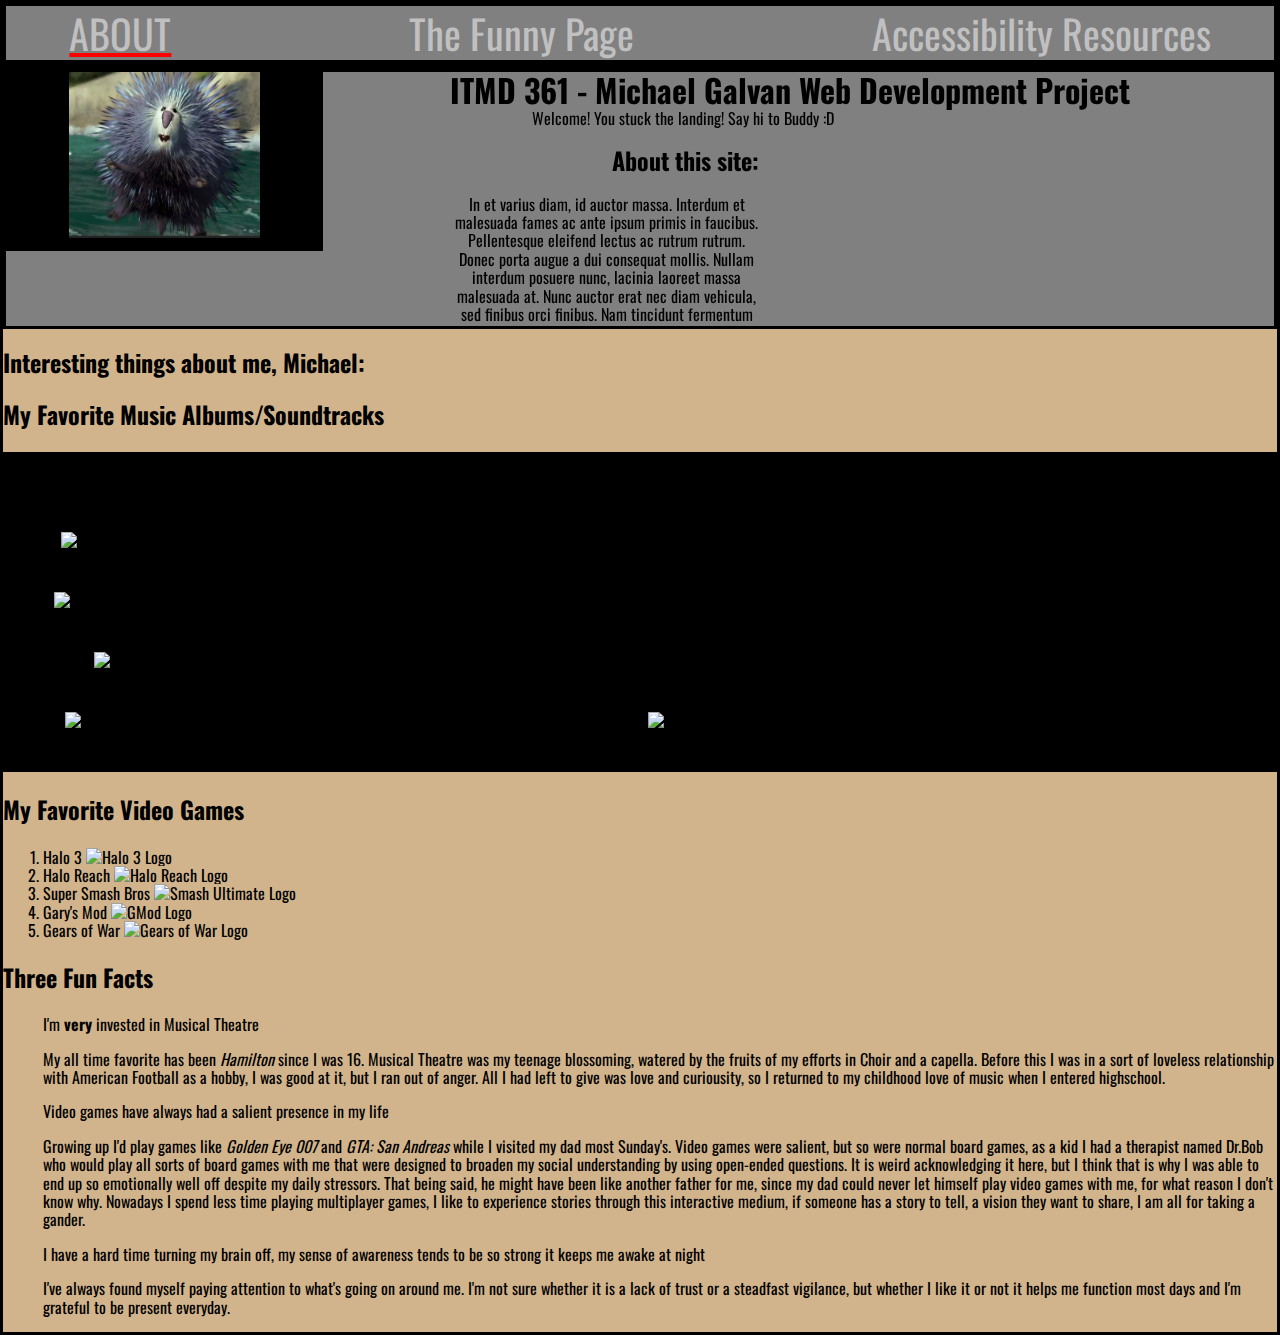
==== index.html @ 42da49d6 "added about filler text" ====
<!DOCTYPE html>
<html lang="en">
<head>
  <meta charset="utf-8">
  <title> ITMD 361 - Michael Galvan Project 1 </title>
  <link rel="stylesheet" type="text/css" href="css/normalize.css">
  <link rel="stylesheet" href="https://fonts.googleapis.com/css2?family=Oswald:wght@200;300;400;500;600;700&display=swap">
  <link rel="stylesheet" href="css/style.css">
  <link rel="icon" type="image/x-icon" href="media/favicon.ico">
</head>
<body id="pagecontainer">
  <header id="headercontainer">
    <nav id="navbarcontainer">
      <ul id="navbar">
        <li id="nav1"><a id="onpage" href="#">ABOUT</a></li>
        <li id="nav2"><a href="medialibrary.html"> The Funny Page</a></li>
        <li id="nav3"><a href="counselingresources.html"> Accessibility Resources </a></li>
      </ul>
    </nav>
    <section id="lowerheader">
      <img id="banner" src="media/porcupine.png" alt="A cute animated porcupine named Buddy from the animation Open Season" title="Buddy the Porcupine">
      <section id="righthalf">
        <h1 id="title">ITMD 361 - Michael Galvan Web Development Project</h1>
        <p id="subtitle">Welcome! You stuck the landing! Say hi to Buddy :D</p>
        <section id="about">
          <h2> About this site:</h2>
          <p>In et varius diam, id auctor massa. Interdum et malesuada fames ac ante ipsum primis in faucibus. Pellentesque eleifend lectus ac rutrum rutrum. Donec porta augue a dui consequat mollis. Nullam interdum posuere nunc, lacinia laoreet massa malesuada at. Nunc auctor erat nec diam vehicula, sed finibus orci finibus. Nam tincidunt fermentum velit sit amet euismod. Vestibulum ante ipsum primis in faucibus orci luctus et ultrices posuere cubilia curae; Vestibulum sem ex, porta vel imperdiet non, ultrices sit amet mi. Vestibulum tincidunt volutpat mi et congue. Mauris et tristique lectus. Phasellus eu rhoncus nibh, ut laoreet augue. Praesent fermentum, sem ut finibus feugiat, dui metus tempus magna, sed malesuada diam urna vel justo. Morbi ut ante sit amet felis ultrices cursus. In leo risus, convallis non mi in, tempus congue mi. Donec nibh felis, volutpat ac lacinia quis, aliquet a orci. </p>
        </section>
      </section>
    </section>
  </header>
  <div id="articlescontainer">
    <article id="article1container">
      <h2 class="article1headers">Interesting things about me, Michael:</h2>
      <h3 class="article1headers">My Favorite Music Albums/Soundtracks</h3>
      <ol id="albumcontainer">
        <li id="song1" title="Yes, the musical">Hamilton
          <img id="album1" src="https://upload.wikimedia.org/wikipedia/en/8/83/Hamilton-poster.jpg" alt="Album art for Hamilton, a silouhette of a man standing atop the silouhette of a star with his arm pointed to the air, the star reads in white text 'HAMILTON' ">
        </li>
        <li id="song2" title="Watsky is a lyrical GENIUS">xInfinity
          <img id="album2" src="https://upload.wikimedia.org/wikipedia/en/d/d1/Watsky_x_Infinity_cover.jpg" alt="AlbumP Art of the person Watsky on a background, the background looks like the Japanese Flag">
        </li>
        <li id="song3" title="This is where a lot of my values started to take form">American Idiot
          <img id="album3" src="https://upload.wikimedia.org/wikipedia/en/e/ed/Green_Day_-_American_Idiot_album_cover.png" alt="Album Art for American Idiot, white hand on black background holding a red grenade that looks like a heart, the words on the blank space read GREEN DAY AMERICAN IDIOT">
        </li>
        <li id="song4" title="The music is just too good man">Undertale
          <img id="album4" src="https://upload.wikimedia.org/wikipedia/commons/thumb/b/b1/Undertale_Soundtrack_2015.jpg/220px-Undertale_Soundtrack_2015.jpg" alt="Black background under white text which reads UNDERTALE SOUNDTRACK">
        </li>
        <li id="song5" title="These Icelanders are incredible">My Head is an Animal
          <img id="album5" src="https://upload.wikimedia.org/wikipedia/en/thumb/0/07/My_Head_Is_An_Animal.jpg/220px-My_Head_Is_An_Animal.jpg" alt="Man on a beach with what vaguely looks like a boat coming to shore">
        </li>
      </ol>
      <h3 class="article2headers">My Favorite Video Games</h3>
      <ol id="gameartcontainer">
        <li title="Playing custom games with people from around the world">Halo 3
          <img id="gameart1" src="image.jpg" alt="Halo 3 Logo">
        </li>
        <li title="Nostalgia is really what puts this below">Halo Reach
          <img id="gameart2" src="image.jpg" alt="Halo Reach Logo">
        </li>
        <li title="I've liked it since Smash Brawl">Super Smash Bros
          <img id="gameart3" src="image.jpg" alt="Smash Ultimate Logo">
        </li>
        <li title="TTT cultivates some great community">Gary's Mod
          <img id="gameart4" src="image.jpg" alt="GMod Logo">
        </li>
        <li title="Gears 2 was peak entertainment">Gears of War
          <img id="gameart5" src="image.jpg" alt="Gears of War Logo">
        </li>
      </ol>
      <h3 class="article2headers">Three Fun Facts</h3>
      <ul id="favoritescontainer">
        <li>I'm <strong>very</strong> invested in Musical Theatre
          <p>My all time favorite has been <em>Hamilton</em> since I was 16. Musical Theatre was my teenage blossoming, watered by the fruits of my efforts in Choir and a capella. Before this I was in a sort of loveless relationship with American Football as a hobby, I was good at it, but I ran out of anger. All I had left to give was love and curiousity, so I returned to my childhood love of music when I entered highschool.</p>
        </li>
        <li>Video games have always had a salient presence in my life
          <p>Growing up I'd play games like <em>Golden Eye 007</em> and <em>GTA: San Andreas</em> while I visited my dad most Sunday's. Video games were salient, but so were normal board games, as a kid I had a therapist named Dr.Bob who would play all sorts of board games with me that were designed to broaden my social understanding by using open-ended questions. It is weird acknowledging it here, but I think that is why I was able to end up so emotionally well off despite my daily stressors. That being said, he might have been like another father for me, since my dad could never let himself play video games with me, for what reason I don't know why. Nowadays I spend less time playing multiplayer games, I like to experience stories through this interactive medium, if someone has a story to tell, a vision they want to share, I am all for taking a gander.</p>
        </li>
        <li>I have a hard time turning my brain off, my sense of awareness tends to be so strong it keeps me awake at night
          <p>I've always found myself paying attention to what's going on around me. I'm not sure whether it is a lack of trust or a steadfast vigilance, but whether I like it or not it helps me function most days and I'm grateful to be present everyday.</p>
        </li>  
      </ul>
    </article>
  </div>
</body>
</html>
---- css/style.css ----
ul li  {
 list-style-type: none;
}
a  {
 text-decoration: none;
 color: silver;
 font-size:2.5em;
}
h1{
 font-size: 2em;
}
h2,h3,h4  {
  font-size: 1.5em;
}
#onpage{
 text-decoration: underline overline ;
 text-decoration-color: red;      
}
#pagecontainer  {
 background-color: tan;
 min-width: 960px;
 font-family: 'Oswald', sans-serif;
 border: .20em solid black;
}
#headercontainer  {
 overflow: hidden;
 background-color: grey;
 border: .20em solid black;
 height: 20em;
}
#navbar  {
 background-color: grey;
 width: 100%;
 position:sticky;
 top:0%;
 z-index: 1;
 display: flex;
 flex-direction: row;
 justify-content: space-between;
 align-items: center;
 border:0;
 padding:0;
 margin:0;
 overflow: hidden;
 border-bottom: .75em solid black;
}
#navbar  li  {
 padding-top: .25em;
 padding-bottom: .25em;
 padding-left: 5%;
 padding-right: 5%;
}
#navbar li:hover  {
 background: #fff;
 opacity: 0.50;
}
}
#lowerheader  {
 border: black;
}
#banner  {
display: block;
 border:0;
 padding:0;
 margin:0;
 float: left;
 width: 15%;
 padding-left:5%;
 padding-right:5%;
 padding-bottom:1%;
 background-color: black;
}
#righthalf  {
 float:left;
 text-align: center;
 width:75%;
 position:relative;
 z-index: 1;
 left:10%
}
#title  {
display: block;
 border:0;
 padding:0;
 margin:0;
 float:left;
}

#subtitle  {
display: block;
 border:0;
 padding:0;
 padding-left:8%;
 margin:0;
 width:33%;
}
#about h2  {
 padding-left:50%;
}
/*^Header Section^*/
#articlescontainer  {
  
}
#article1container  {
  
}
.article1headers  {
 
}

/*^Main content^*/
#albumcontainer  {
 border:0;
 padding:0;
 margin:0;
 display:flex;
 flex-wrap: wrap;
 height:15em;
 overflow: hidden;
 background: black;
 padding-top:5em;
}

#album1 {

}
#album2  {
  
}
#album3  {
  
}
#album4  {
  
}

#album5  {
  
}
#gameartcontainer{  

}
#gameart1  {
  
}
#gameart2  {
  
}
#gameart3  {
  
}
#gameart4  {
  
}
#gameart5  {
  
}
#favoritescontainer  {
  
}
/*index specific css*/
#about  {
 width:33%;
 border:0;
 padding:0;
 margin:0;
}
/*v medialibrary specific css v*/
#bannergif  {
 display: block;
 border:0;
 padding:0;
 margin:0;
 float: left;
 width: 80%;
 height: 100%;
 background-color: black;
}
#video1  {
display: block;
position: relative;
height: 100%;
width: 20%;
float:right;
background-color: black;
}
#lowerheader2  {
 display: block;
 height: 80%
}
#bannertext  {
  position: absolute;
  top: 20%;
  left: 15%;
  z-index: 1;
  text-align: center;
  color: lightgrey;
}
#bannertext  h1{
 background:black;
}
#bannertext  p{
 background:black;
}
#title2  {

}
#subtitle2  {

}
#maincontent  {
 text-align: center;
}
#section1  {
 width:100%;
}
#section1 p{
 text-align:center;
}
#section1title  {
 display:block;
 width:100%;
 border:0;
 padding:0;
 margin:0;
 text-align:center;
}
#audiogif  {
padding-left:25em;
padding-top:2.5em;
background: black;
}
#audiogif  img{
 display: block;
 width: 30em;
}
#audiogif  audio{
 display: block;
 width: 30em;
}
#section2  {
 display:block;
 width:100%;

}
#section2title  {
 text-align: center;
}
#videoscontainer  {
  display:flex;
  background-color: black;
  border: 1em solid black;
}
#video2  {
 width:33.33%;
}
#video3  {
 width:33.33%;
}
#video4  {
 width:33.33%; 
}
#section3  {
 padding-top:1px;
 background:silver;
}
#iframe1{
 border:none;
}

/*counselingresources specific css*/
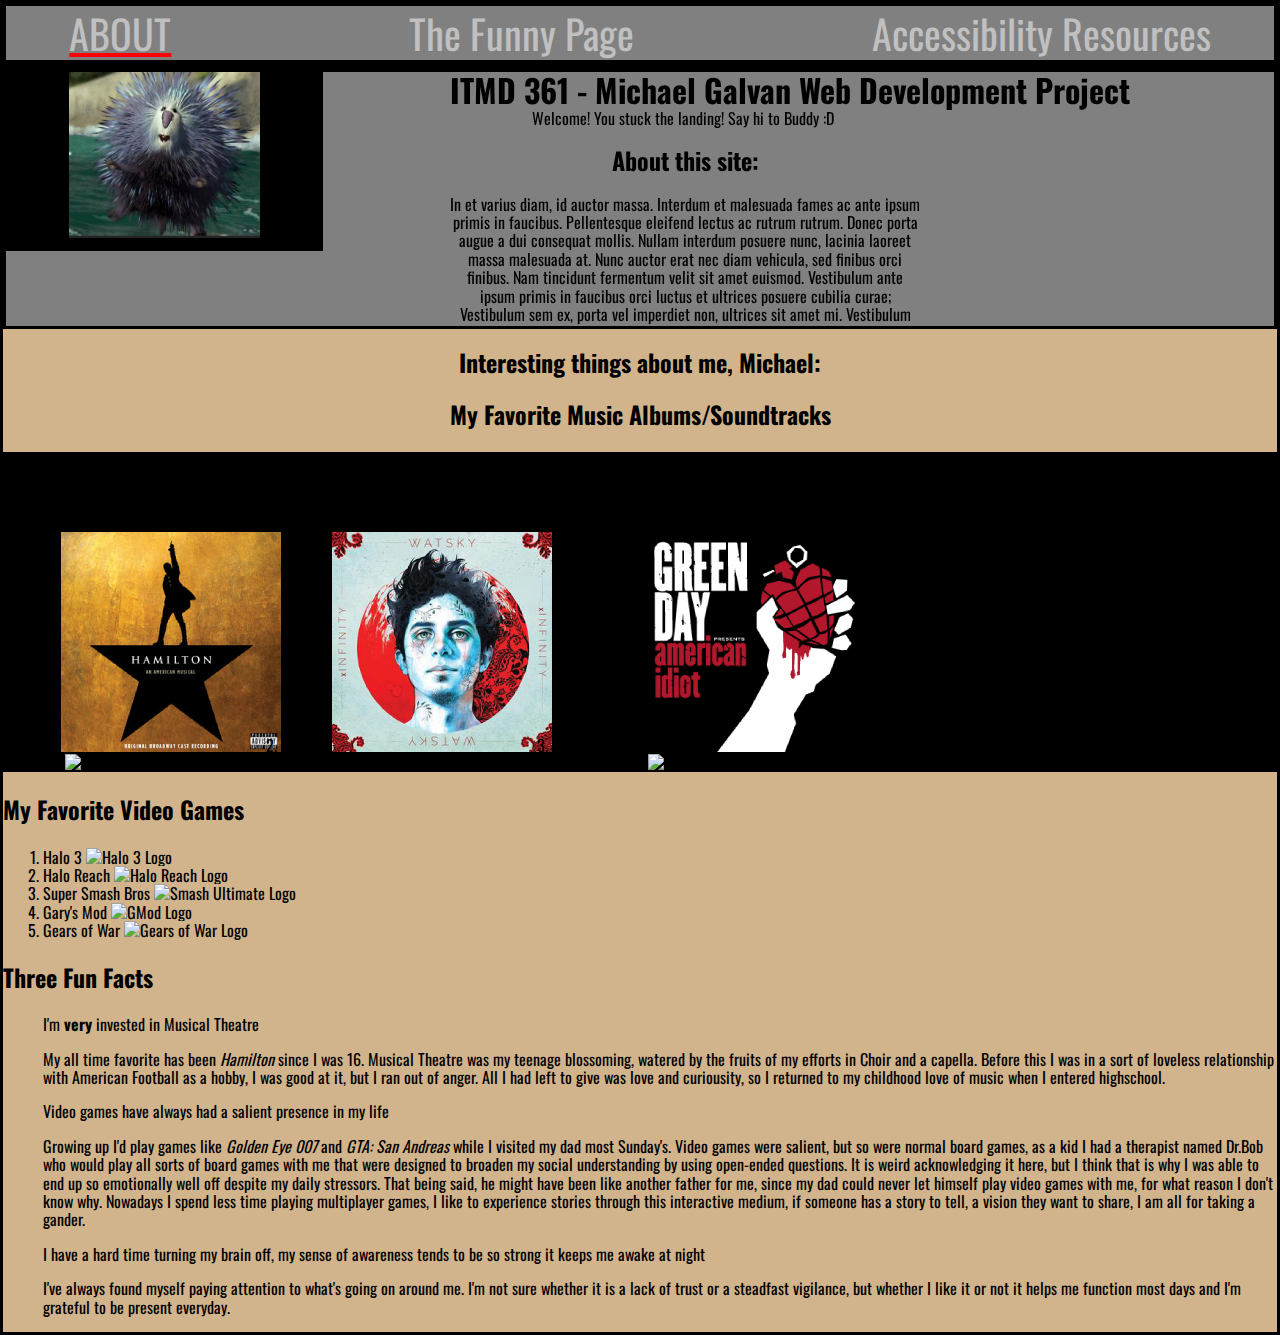
==== commit 34509b3f: "resizing images" ====
--- a/index.html
+++ b/index.html
@@ -35,13 +35,13 @@
       <h3 class="article1headers">My Favorite Music Albums/Soundtracks</h3>
       <ol id="albumcontainer">
         <li id="song1" title="Yes, the musical">Hamilton
-          <img id="album1" src="https://upload.wikimedia.org/wikipedia/en/8/83/Hamilton-poster.jpg" alt="Album art for Hamilton, a silouhette of a man standing atop the silouhette of a star with his arm pointed to the air, the star reads in white text 'HAMILTON' ">
+          <img id="album1" src="media/Hamilton.png" alt="Album art for Hamilton, a silouhette of a man standing atop the silouhette of a star with his arm pointed to the air, the star reads in white text 'HAMILTON' ">
         </li>
         <li id="song2" title="Watsky is a lyrical GENIUS">xInfinity
-          <img id="album2" src="https://upload.wikimedia.org/wikipedia/en/d/d1/Watsky_x_Infinity_cover.jpg" alt="AlbumP Art of the person Watsky on a background, the background looks like the Japanese Flag">
+          <img id="album2" src="media/Watsky.png" alt="AlbumP Art of the person Watsky on a background, the background looks like the Japanese Flag">
         </li>
         <li id="song3" title="This is where a lot of my values started to take form">American Idiot
-          <img id="album3" src="https://upload.wikimedia.org/wikipedia/en/e/ed/Green_Day_-_American_Idiot_album_cover.png" alt="Album Art for American Idiot, white hand on black background holding a red grenade that looks like a heart, the words on the blank space read GREEN DAY AMERICAN IDIOT">
+          <img id="album3" src="media/Green_Day.png" alt="Album Art for American Idiot, white hand on black background holding a red grenade that looks like a heart, the words on the blank space read GREEN DAY AMERICAN IDIOT">
         </li>
         <li id="song4" title="The music is just too good man">Undertale
           <img id="album4" src="https://upload.wikimedia.org/wikipedia/commons/thumb/b/b1/Undertale_Soundtrack_2015.jpg/220px-Undertale_Soundtrack_2015.jpg" alt="Black background under white text which reads UNDERTALE SOUNDTRACK">
--- a/css/style.css
+++ b/css/style.css
@@ -97,6 +97,9 @@
 #about h2  {
  padding-left:50%;
 }
+#about p  {
+ width:150%;
+}
 /*^Header Section^*/
 #articlescontainer  {
   
@@ -105,7 +108,7 @@
   
 }
 .article1headers  {
- 
+ text-align:center;
 }
 
 /*^Main content^*/
@@ -230,6 +233,9 @@
 padding-top:2.5em;
 background: black;
 }
+#audiogif  img,audio  {
+padding-left:17.5%;
+}
 #audiogif  img{
  display: block;
  width: 30em;
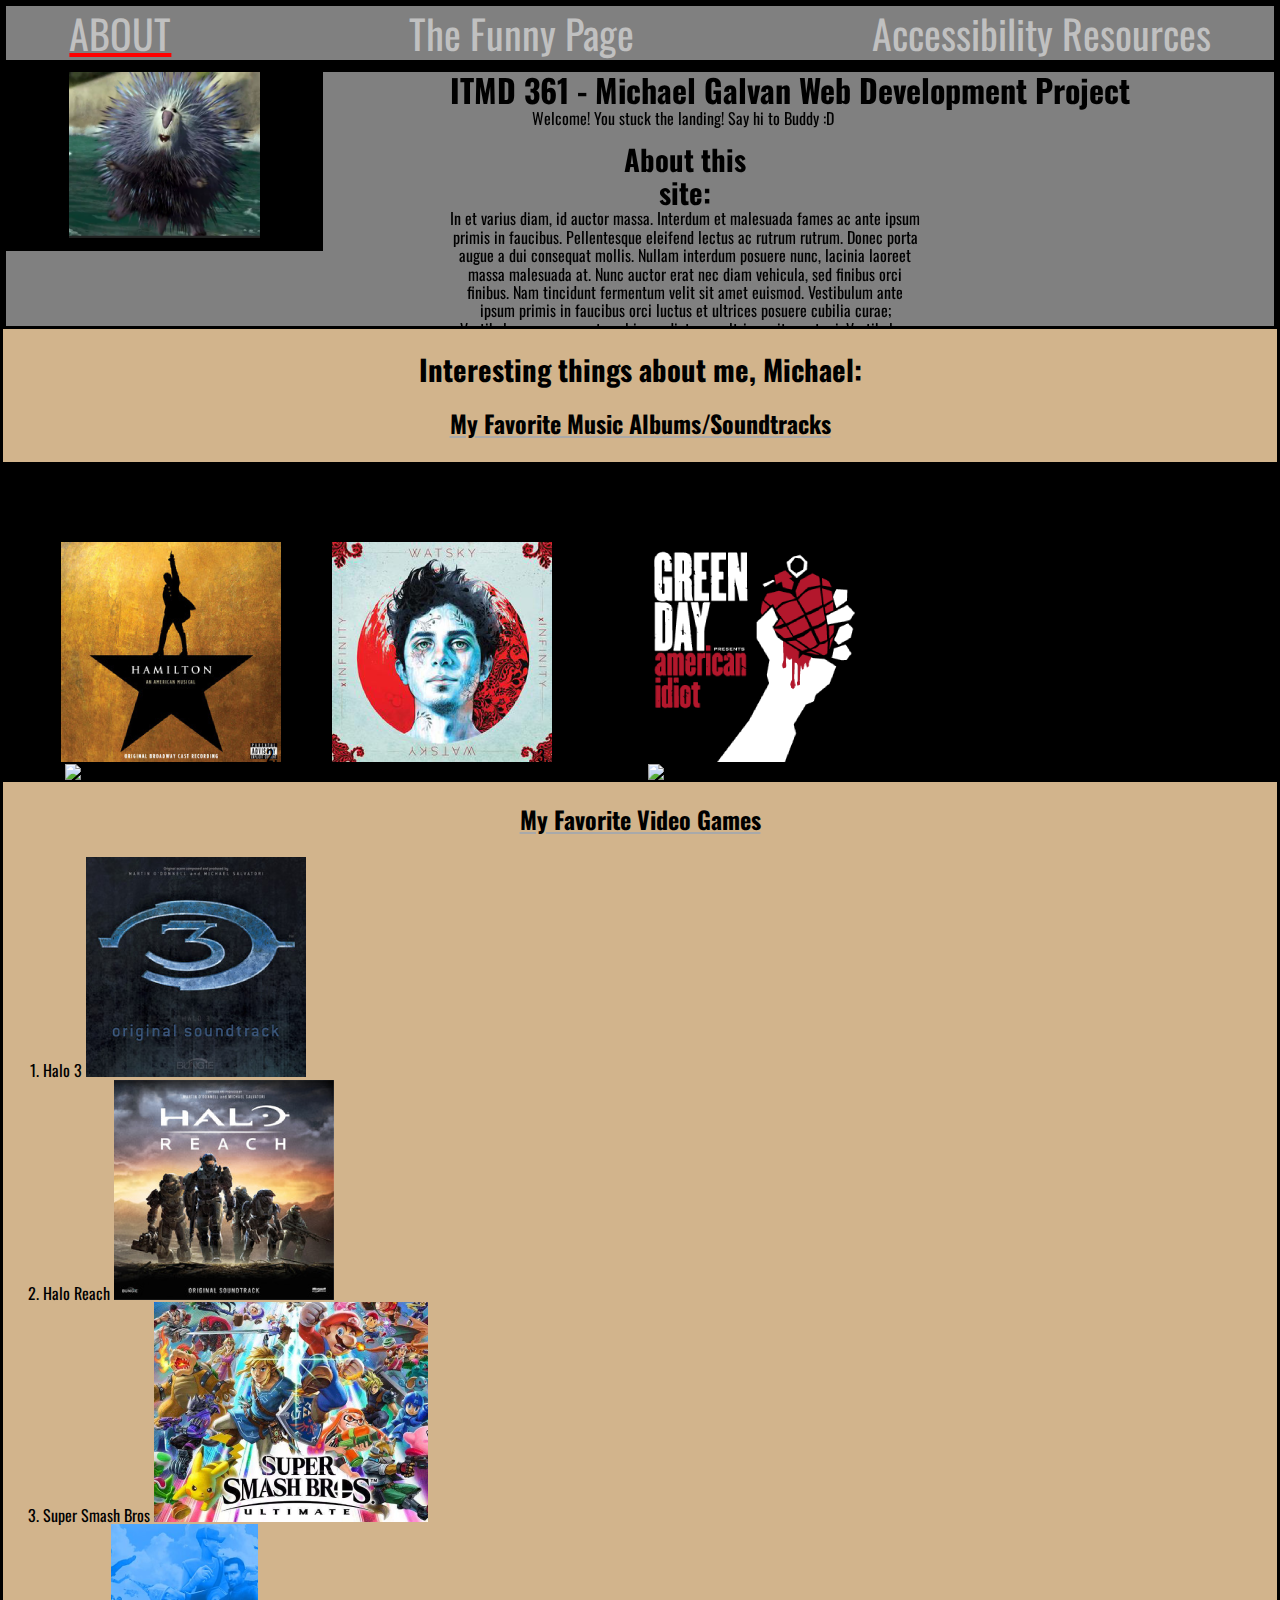
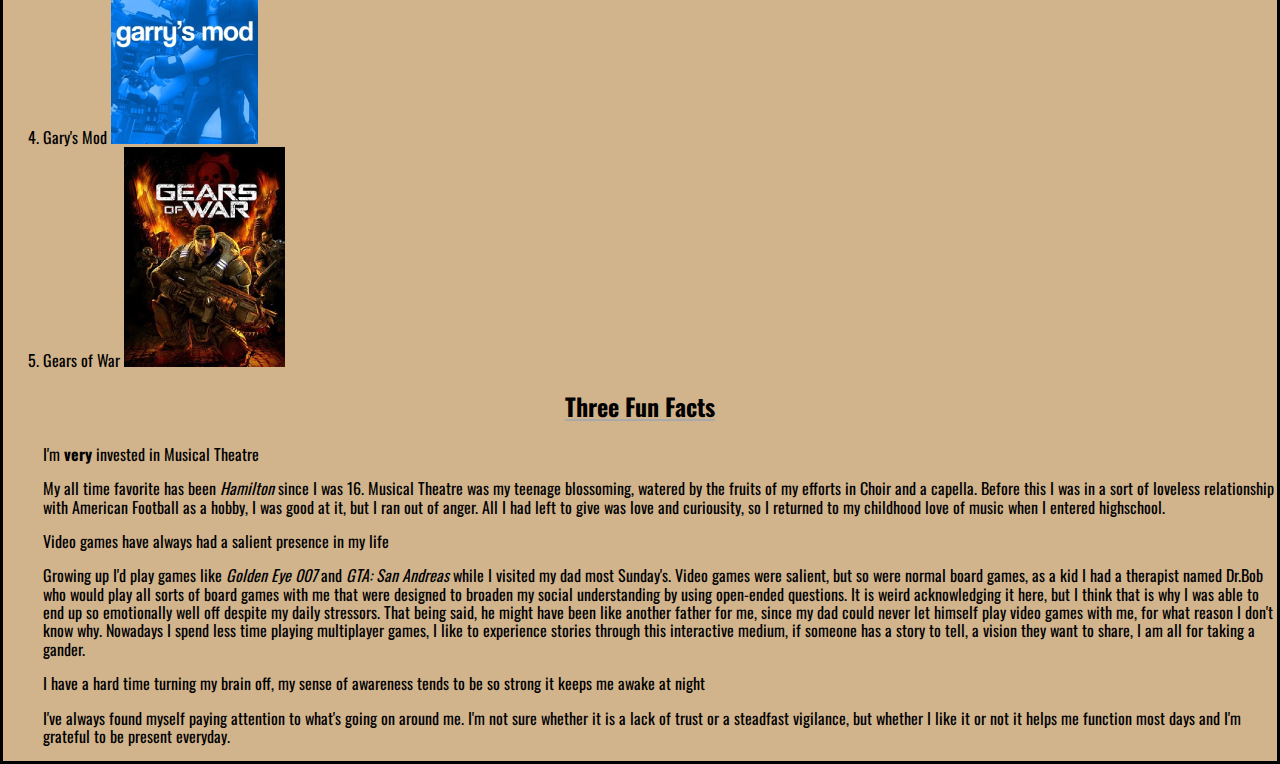
==== commit 11397c65: "adding imgs" ====
--- a/index.html
+++ b/index.html
@@ -53,19 +53,19 @@
       <h3 class="article2headers">My Favorite Video Games</h3>
       <ol id="gameartcontainer">
         <li title="Playing custom games with people from around the world">Halo 3
-          <img id="gameart1" src="image.jpg" alt="Halo 3 Logo">
+          <img id="gameart1" src="media/Halo3.png" alt="Halo 3 Logo">
         </li>
         <li title="Nostalgia is really what puts this below">Halo Reach
-          <img id="gameart2" src="image.jpg" alt="Halo Reach Logo">
+          <img id="gameart2" src="media/Haloreach.png" alt="Halo Reach Logo">
         </li>
         <li title="I've liked it since Smash Brawl">Super Smash Bros
-          <img id="gameart3" src="image.jpg" alt="Smash Ultimate Logo">
+          <img id="gameart3" src="media/Smash.png" alt="Smash Ultimate Logo">
         </li>
         <li title="TTT cultivates some great community">Gary's Mod
-          <img id="gameart4" src="image.jpg" alt="GMod Logo">
+          <img id="gameart4" src="media/Gmod.png" alt="GMod Logo">
         </li>
         <li title="Gears 2 was peak entertainment">Gears of War
-          <img id="gameart5" src="image.jpg" alt="Gears of War Logo">
+          <img id="gameart5" src="media/Gears.png" alt="Gears of War Logo">
         </li>
       </ol>
       <h3 class="article2headers">Three Fun Facts</h3>
--- a/css/style.css
+++ b/css/style.css
@@ -9,8 +9,15 @@
 h1{
  font-size: 2em;
 }
-h2,h3,h4  {
-  font-size: 1.5em;
+h2  {
+ font-size: 1.8em; 
+}
+h3,h4  {
+ font-size: 1.5em;
+}
+h3  {
+  text-decoration: underline darkgrey;
+  text-align: center;
 }
 #onpage{
  text-decoration: underline overline ;
@@ -94,10 +101,21 @@
  margin:0;
  width:33%;
 }
+#about  {
+  display:block;
+  position:relative;
+  top:1em;
+}
 #about h2  {
+  border:0;
+ padding:0;
+ margin:0;
  padding-left:50%;
 }
 #about p  {
+  border:0;
+ padding:0;
+ margin:0;
  width:150%;
 }
 /*^Header Section^*/
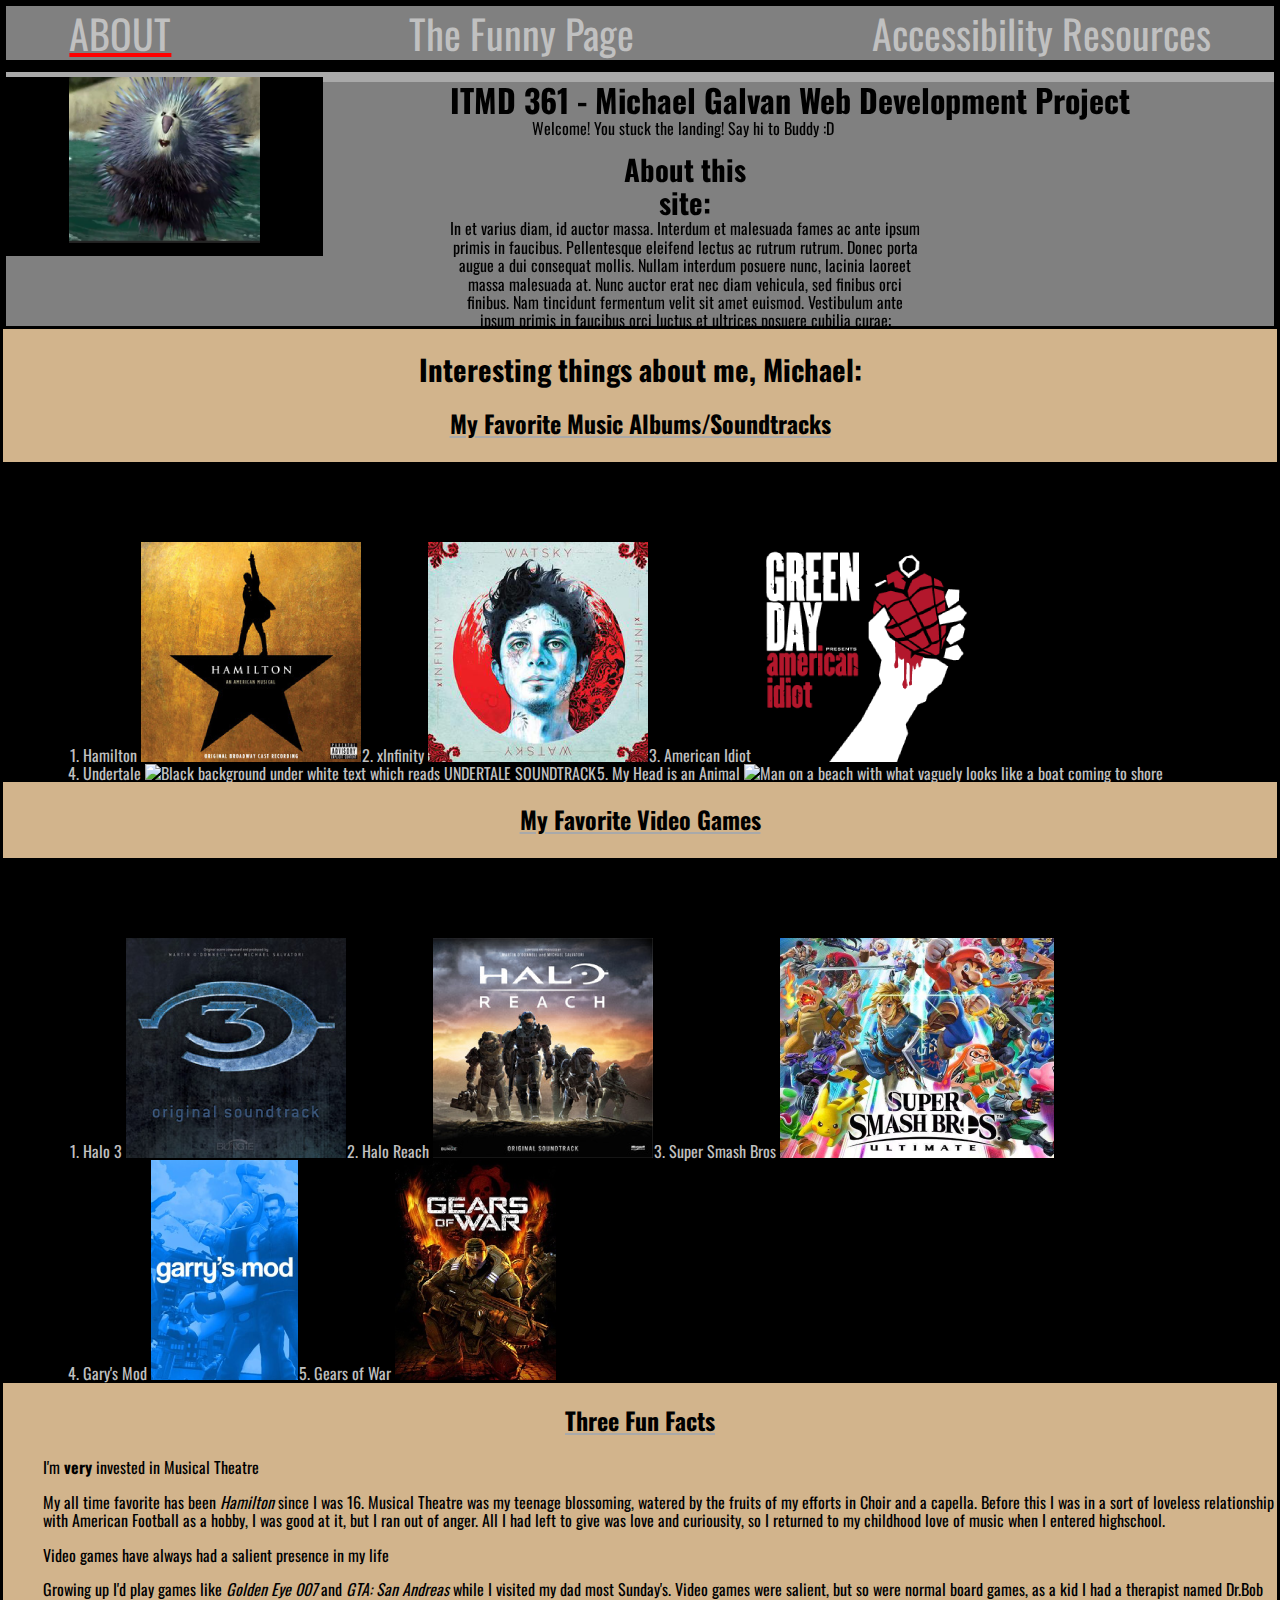
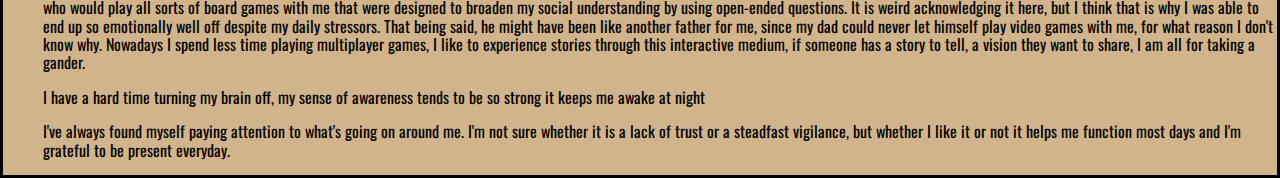
==== commit 52304836: "minor tweaks" ====
--- a/index.html
+++ b/index.html
@@ -2,7 +2,7 @@
 <html lang="en">
 <head>
   <meta charset="utf-8">
-  <title> ITMD 361 - Michael Galvan Project 1 </title>
+  <title> ITMD 361 - Michael Galvan Project 2 </title>
   <link rel="stylesheet" type="text/css" href="css/normalize.css">
   <link rel="stylesheet" href="https://fonts.googleapis.com/css2?family=Oswald:wght@200;300;400;500;600;700&display=swap">
   <link rel="stylesheet" href="css/style.css">
--- a/css/style.css
+++ b/css/style.css
@@ -16,8 +16,8 @@
  font-size: 1.5em;
 }
 h3  {
-  text-decoration: underline darkgrey;
-  text-align: center;
+ text-decoration: underline darkgrey;
+ text-align: center;
 }
 #onpage{
  text-decoration: underline overline ;
@@ -66,7 +66,7 @@
  border: black;
 }
 #banner  {
-display: block;
+ display: block;
  border:0;
  padding:0;
  margin:0;
@@ -86,7 +86,7 @@
  left:10%
 }
 #title  {
-display: block;
+ display: block;
  border:0;
  padding:0;
  margin:0;
@@ -94,7 +94,7 @@
 }
 
 #subtitle  {
-display: block;
+ display: block;
  border:0;
  padding:0;
  padding-left:8%;
@@ -102,18 +102,18 @@
  width:33%;
 }
 #about  {
-  display:block;
-  position:relative;
-  top:1em;
+ display:block;
+ position:relative;
+ top:1em;
 }
 #about h2  {
-  border:0;
+ border:0;
  padding:0;
  margin:0;
  padding-left:50%;
 }
 #about p  {
-  border:0;
+ border:0;
  padding:0;
  margin:0;
  width:150%;
@@ -128,7 +128,12 @@
 .article1headers  {
  text-align:center;
 }
-
+section  {
+  border: 5px solid darkgrey;
+  border-right:0px;
+  border-left:0px;
+
+}
 /*^Main content^*/
 #albumcontainer  {
  border:0;
@@ -136,42 +141,55 @@
  margin:0;
  display:flex;
  flex-wrap: wrap;
- height:15em;
+ height:auto;
  overflow: hidden;
  background: black;
+ color:silver;
  padding-top:5em;
+ padding-left:5em;
+ padding-right:5em;
 }
 
 #album1 {
-
+ padding-right:1em;
 }
 #album2  {
-  
+ padding-right:1em;
 }
 #album3  {
-  
+ padding-right:1em;
 }
 #album4  {
-  
-}
-
+ padding-right:1em;
+}
 #album5  {
-  
+
 }
 #gameartcontainer{  
-
+ border:0;
+ padding:0;
+ margin:0;
+ display:flex;
+ flex-wrap: wrap;
+ height:auto;
+ overflow: hidden;
+ background: black;
+ color:silver;
+ padding-top:5em;
+ padding-left:5em;
+ padding-right:5em;
 }
 #gameart1  {
-  
+ padding-right:1em; 
 }
 #gameart2  {
-  
+ padding-right:1em;
 }
 #gameart3  {
-  
+ padding-right:1em;
 }
 #gameart4  {
-  
+ padding-right:1em;
 }
 #gameart5  {
   
@@ -198,12 +216,12 @@
  background-color: black;
 }
 #video1  {
-display: block;
-position: relative;
-height: 100%;
-width: 20%;
-float:right;
-background-color: black;
+ display: block;
+ position: relative;
+ height: 100%;
+ width: 20%;
+ float:right;
+ background-color: black;
 }
 #lowerheader2  {
  display: block;
@@ -223,12 +241,6 @@
 #bannertext  p{
  background:black;
 }
-#title2  {
-
-}
-#subtitle2  {
-
-}
 #maincontent  {
  text-align: center;
 }
@@ -247,12 +259,13 @@
  text-align:center;
 }
 #audiogif  {
-padding-left:25em;
-padding-top:2.5em;
-background: black;
+ padding-left:25em;
+ padding-top:2.5em;
+ background: black;
 }
 #audiogif  img,audio  {
-padding-left:17.5%;
+ padding-left:17.5%;
+ padding-right:17.5%;
 }
 #audiogif  img{
  display: block;
@@ -291,5 +304,17 @@
 #iframe1{
  border:none;
 }
-
 /*counselingresources specific css*/
+#\33 section1  iframe  {
+ display:flex;
+ border:none;
+ padding:1em;
+ width:98.5%;
+ height:50em;
+ background: black;
+}
+#\33 section2  p a{
+  color:grey;
+  font-size:1em;
+  text-decoration: underline black;
+}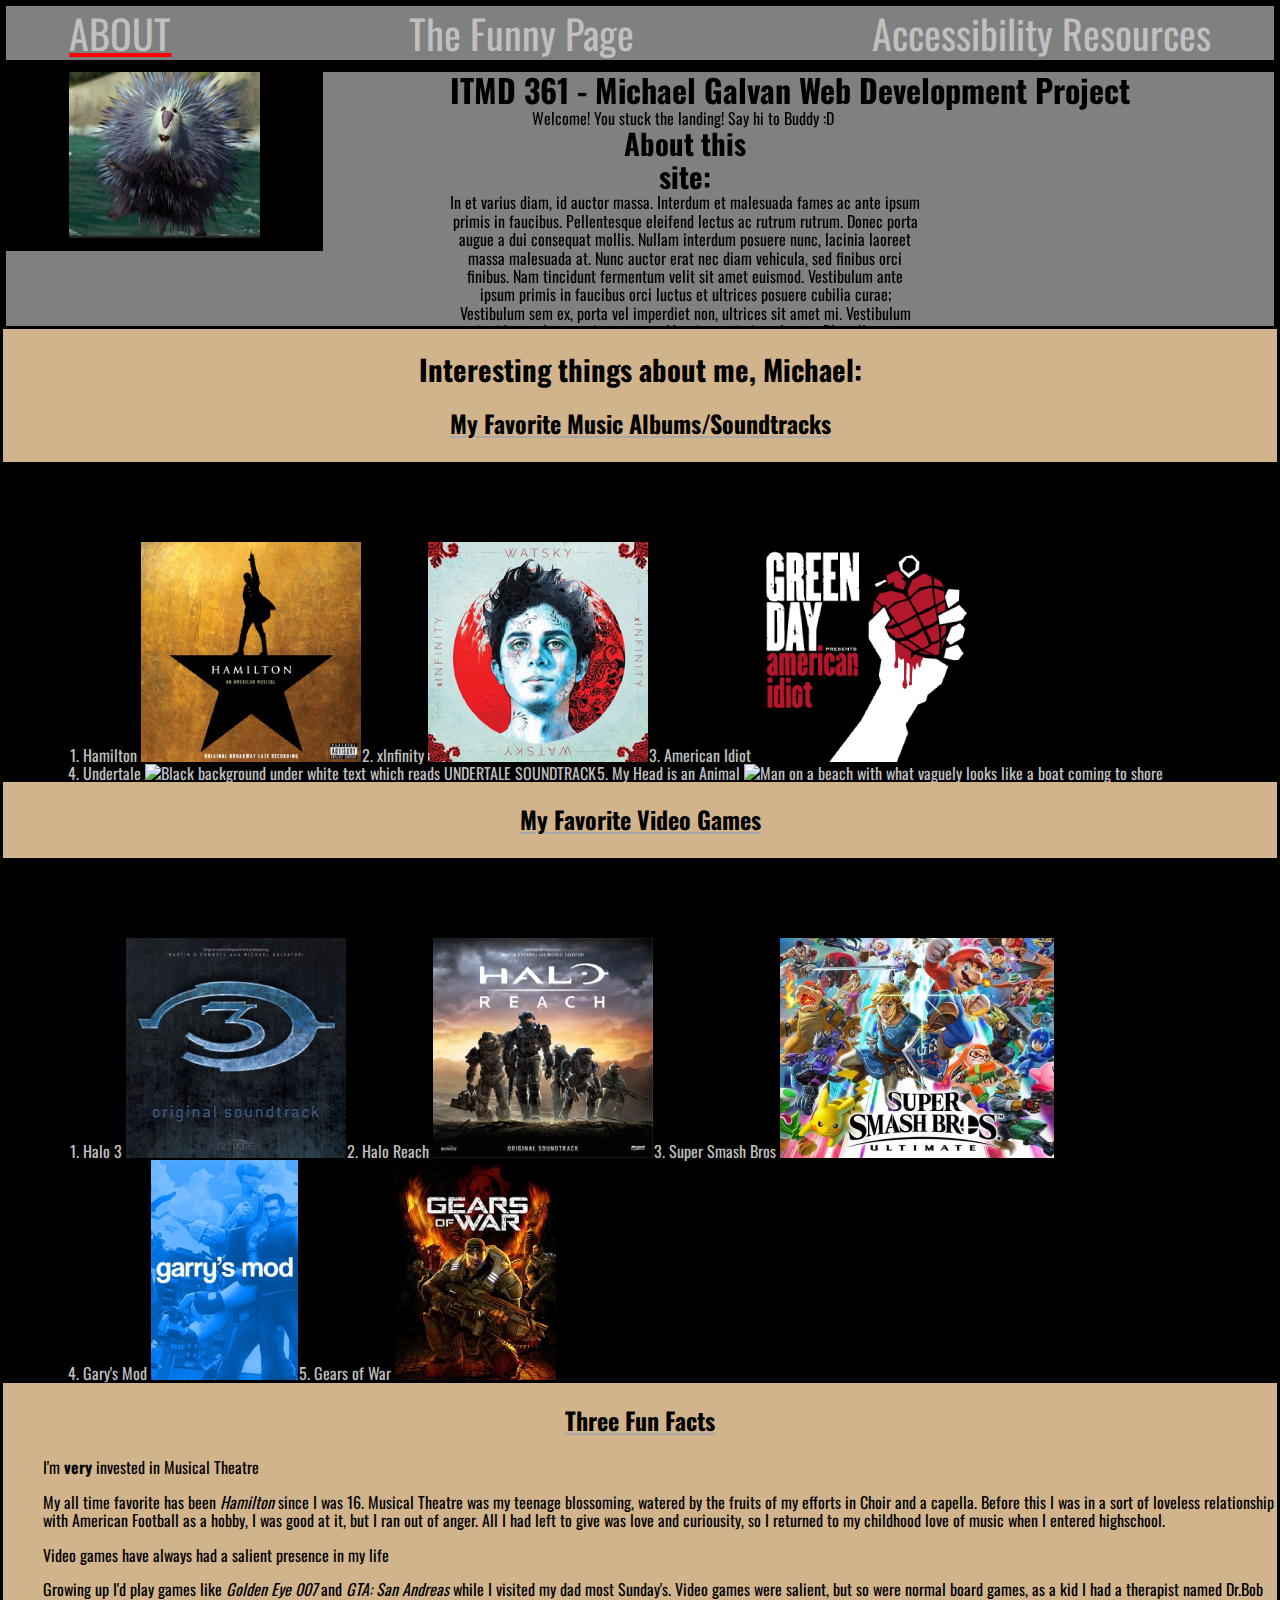
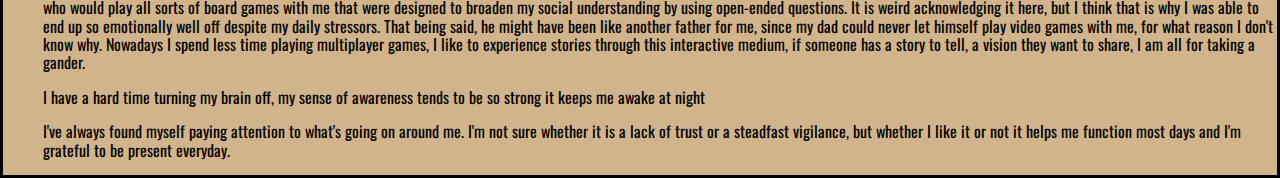
==== commit 4bbc19e6: "semantic tweak" ====
--- a/index.html
+++ b/index.html
@@ -17,17 +17,17 @@
         <li id="nav3"><a href="counselingresources.html"> Accessibility Resources </a></li>
       </ul>
     </nav>
-    <section id="lowerheader">
+    <div id="lowerheader">
       <img id="banner" src="media/porcupine.png" alt="A cute animated porcupine named Buddy from the animation Open Season" title="Buddy the Porcupine">
-      <section id="righthalf">
+      <div id="righthalf">
         <h1 id="title">ITMD 361 - Michael Galvan Web Development Project</h1>
         <p id="subtitle">Welcome! You stuck the landing! Say hi to Buddy :D</p>
-        <section id="about">
+        <div id="about">
           <h2> About this site:</h2>
           <p>In et varius diam, id auctor massa. Interdum et malesuada fames ac ante ipsum primis in faucibus. Pellentesque eleifend lectus ac rutrum rutrum. Donec porta augue a dui consequat mollis. Nullam interdum posuere nunc, lacinia laoreet massa malesuada at. Nunc auctor erat nec diam vehicula, sed finibus orci finibus. Nam tincidunt fermentum velit sit amet euismod. Vestibulum ante ipsum primis in faucibus orci luctus et ultrices posuere cubilia curae; Vestibulum sem ex, porta vel imperdiet non, ultrices sit amet mi. Vestibulum tincidunt volutpat mi et congue. Mauris et tristique lectus. Phasellus eu rhoncus nibh, ut laoreet augue. Praesent fermentum, sem ut finibus feugiat, dui metus tempus magna, sed malesuada diam urna vel justo. Morbi ut ante sit amet felis ultrices cursus. In leo risus, convallis non mi in, tempus congue mi. Donec nibh felis, volutpat ac lacinia quis, aliquet a orci. </p>
-        </section>
-      </section>
-    </section>
+        </div>
+      </div>
+    </div>
   </header>
   <div id="articlescontainer">
     <article id="article1container">
--- a/css/style.css
+++ b/css/style.css
@@ -104,7 +104,7 @@
 #about  {
  display:block;
  position:relative;
- top:1em;
+ top:1.em;
 }
 #about h2  {
  border:0;
@@ -305,6 +305,17 @@
  border:none;
 }
 /*counselingresources specific css*/
+#page3bottomheader #subtitle  {
+  display:block;
+  position:relative;
+  left:30%;
+}
+#page3bottomheader  {
+  display:block;
+  position:relative;
+  padding-right:5%;
+  left:5%;
+}
 #\33 section1  iframe  {
  display:flex;
  border:none;
@@ -317,4 +328,8 @@
   color:grey;
   font-size:1em;
   text-decoration: underline black;
+}
+footer  {
+  text-align: center;
+  color:red;
 }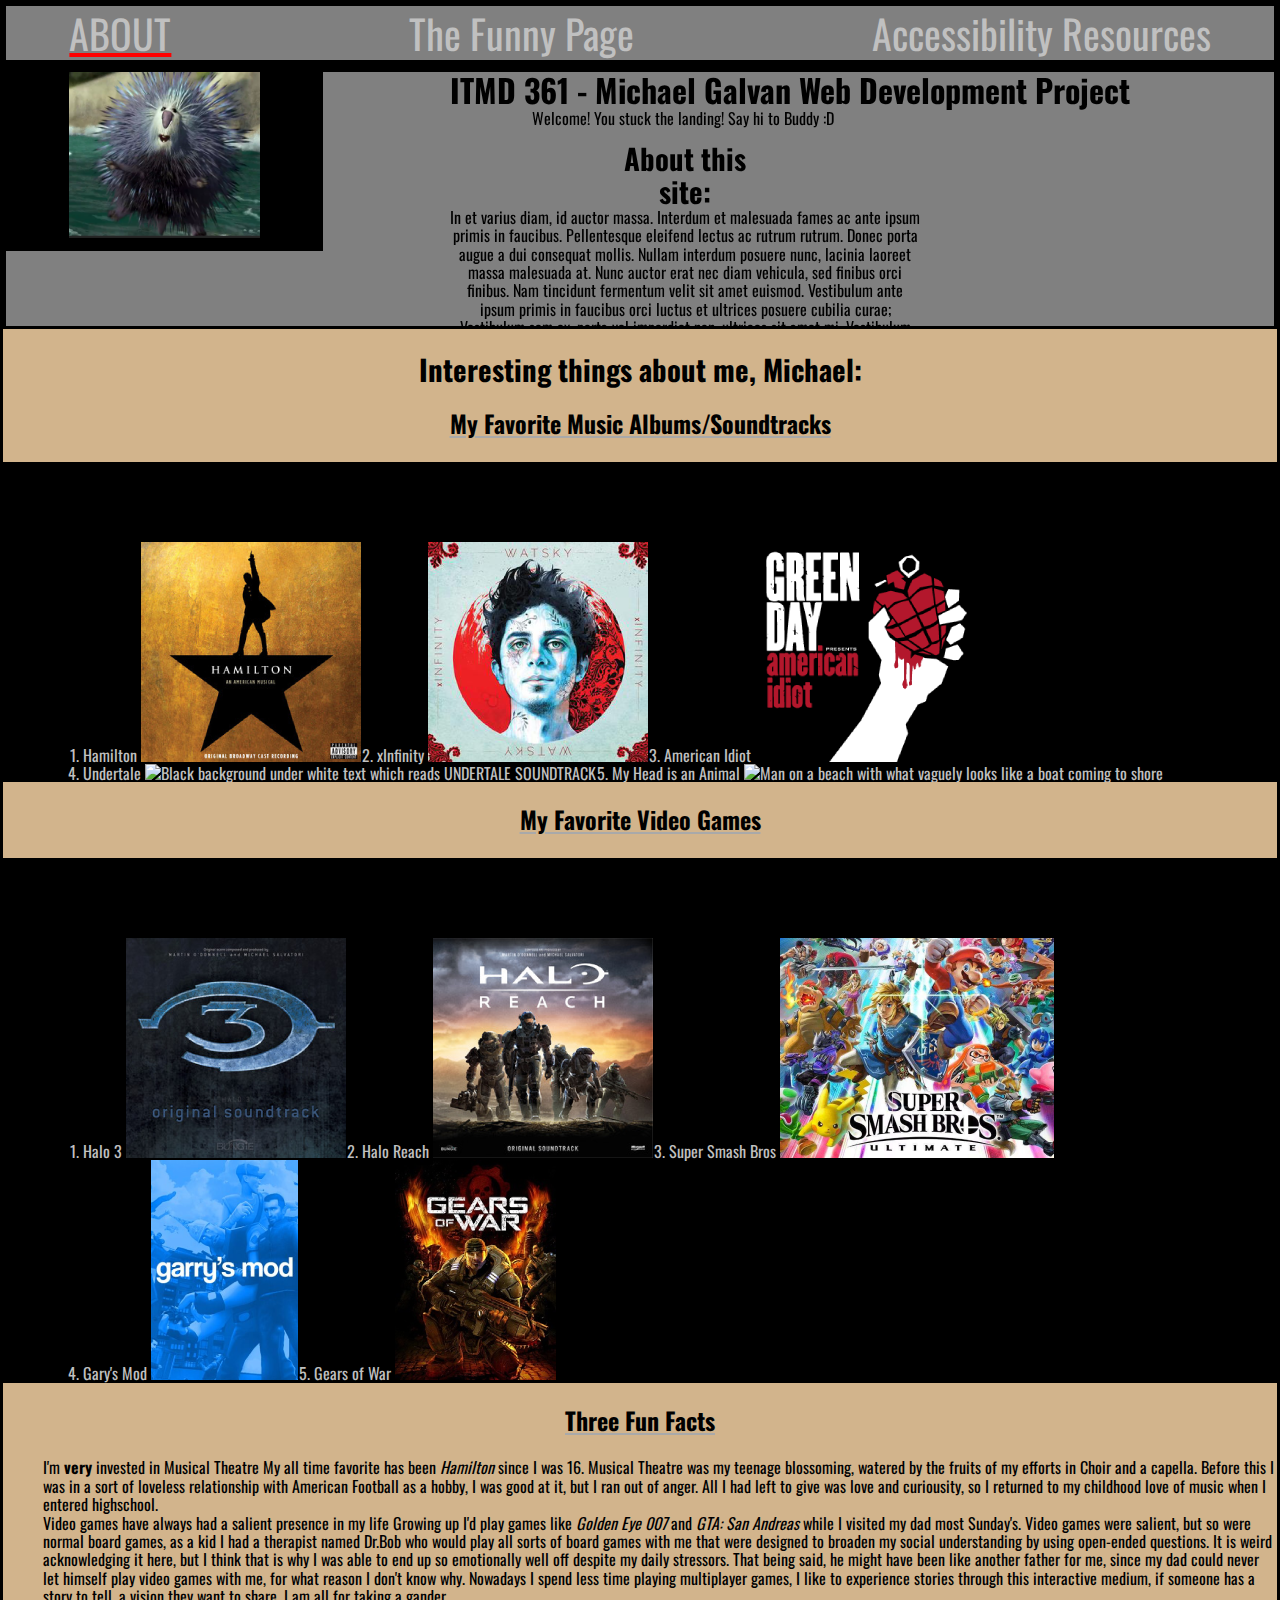
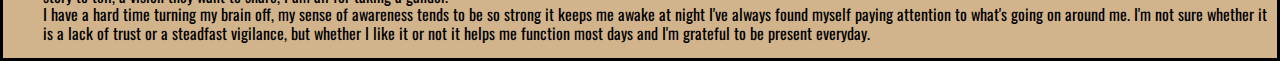
==== commit eed71dc1: "removing p element from within li element" ====
--- a/index.html
+++ b/index.html
@@ -71,13 +71,13 @@
       <h3 class="article2headers">Three Fun Facts</h3>
       <ul id="favoritescontainer">
         <li>I'm <strong>very</strong> invested in Musical Theatre
-          <p>My all time favorite has been <em>Hamilton</em> since I was 16. Musical Theatre was my teenage blossoming, watered by the fruits of my efforts in Choir and a capella. Before this I was in a sort of loveless relationship with American Football as a hobby, I was good at it, but I ran out of anger. All I had left to give was love and curiousity, so I returned to my childhood love of music when I entered highschool.</p>
+          My all time favorite has been <em>Hamilton</em> since I was 16. Musical Theatre was my teenage blossoming, watered by the fruits of my efforts in Choir and a capella. Before this I was in a sort of loveless relationship with American Football as a hobby, I was good at it, but I ran out of anger. All I had left to give was love and curiousity, so I returned to my childhood love of music when I entered highschool.
         </li>
         <li>Video games have always had a salient presence in my life
-          <p>Growing up I'd play games like <em>Golden Eye 007</em> and <em>GTA: San Andreas</em> while I visited my dad most Sunday's. Video games were salient, but so were normal board games, as a kid I had a therapist named Dr.Bob who would play all sorts of board games with me that were designed to broaden my social understanding by using open-ended questions. It is weird acknowledging it here, but I think that is why I was able to end up so emotionally well off despite my daily stressors. That being said, he might have been like another father for me, since my dad could never let himself play video games with me, for what reason I don't know why. Nowadays I spend less time playing multiplayer games, I like to experience stories through this interactive medium, if someone has a story to tell, a vision they want to share, I am all for taking a gander.</p>
+          Growing up I'd play games like <em>Golden Eye 007</em> and <em>GTA: San Andreas</em> while I visited my dad most Sunday's. Video games were salient, but so were normal board games, as a kid I had a therapist named Dr.Bob who would play all sorts of board games with me that were designed to broaden my social understanding by using open-ended questions. It is weird acknowledging it here, but I think that is why I was able to end up so emotionally well off despite my daily stressors. That being said, he might have been like another father for me, since my dad could never let himself play video games with me, for what reason I don't know why. Nowadays I spend less time playing multiplayer games, I like to experience stories through this interactive medium, if someone has a story to tell, a vision they want to share, I am all for taking a gander.
         </li>
         <li>I have a hard time turning my brain off, my sense of awareness tends to be so strong it keeps me awake at night
-          <p>I've always found myself paying attention to what's going on around me. I'm not sure whether it is a lack of trust or a steadfast vigilance, but whether I like it or not it helps me function most days and I'm grateful to be present everyday.</p>
+          I've always found myself paying attention to what's going on around me. I'm not sure whether it is a lack of trust or a steadfast vigilance, but whether I like it or not it helps me function most days and I'm grateful to be present everyday.
         </li>  
       </ul>
     </article>
--- a/css/style.css
+++ b/css/style.css
@@ -61,7 +61,6 @@
  background: #fff;
  opacity: 0.50;
 }
-}
 #lowerheader  {
  border: black;
 }
@@ -104,7 +103,7 @@
 #about  {
  display:block;
  position:relative;
- top:1.em;
+ top:0.9em;
 }
 #about h2  {
  border:0;
